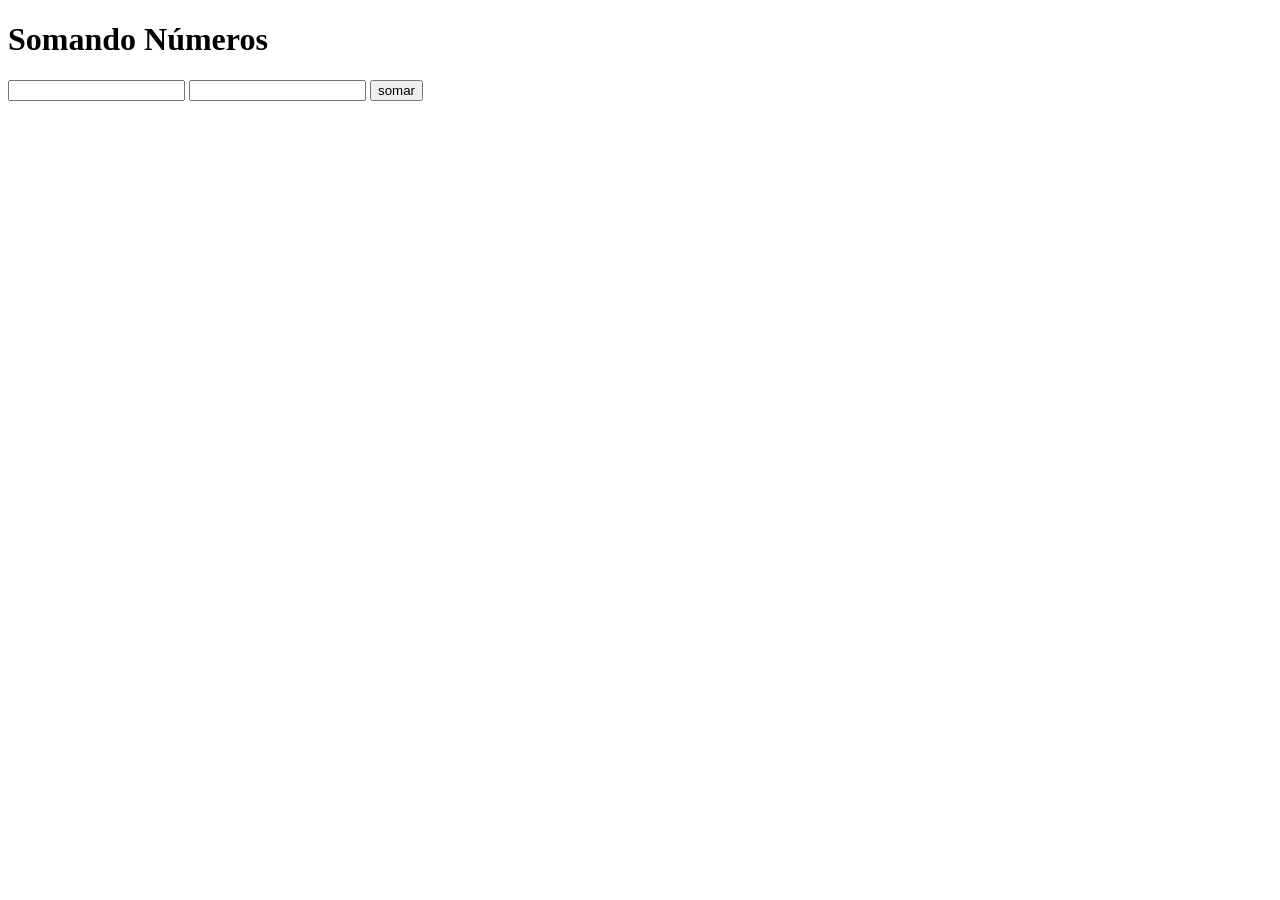
==== 05/index.html @ 04f127d9 "exercícios" ====
<!DOCTYPE html>
<html lang="pt-br">
<head>
    <meta charset="UTF-8">
    <meta name="viewport" content="width=device-width, initial-scale=1.0">
    <title>Somando números</title>
</head>
<body>
    <h1>Somando Números</h1>

    <input type="number" id="n1">
    <input type="number" id="n2">
    <input type="button" value="somar" onclick="somar()">
    <div id="resultado"></div>

    <script>
        function somar() {
            var n1 = document.getElementById("n1")
            var n2 = document.getElementById("n2")
            
            var resultado = Number(n1.value) + Number(n2.value)
            document.getElementById("resultado")
            .innerHTML = "Resultado: " + resultado
        }
    </script>
    
</body>
</html>
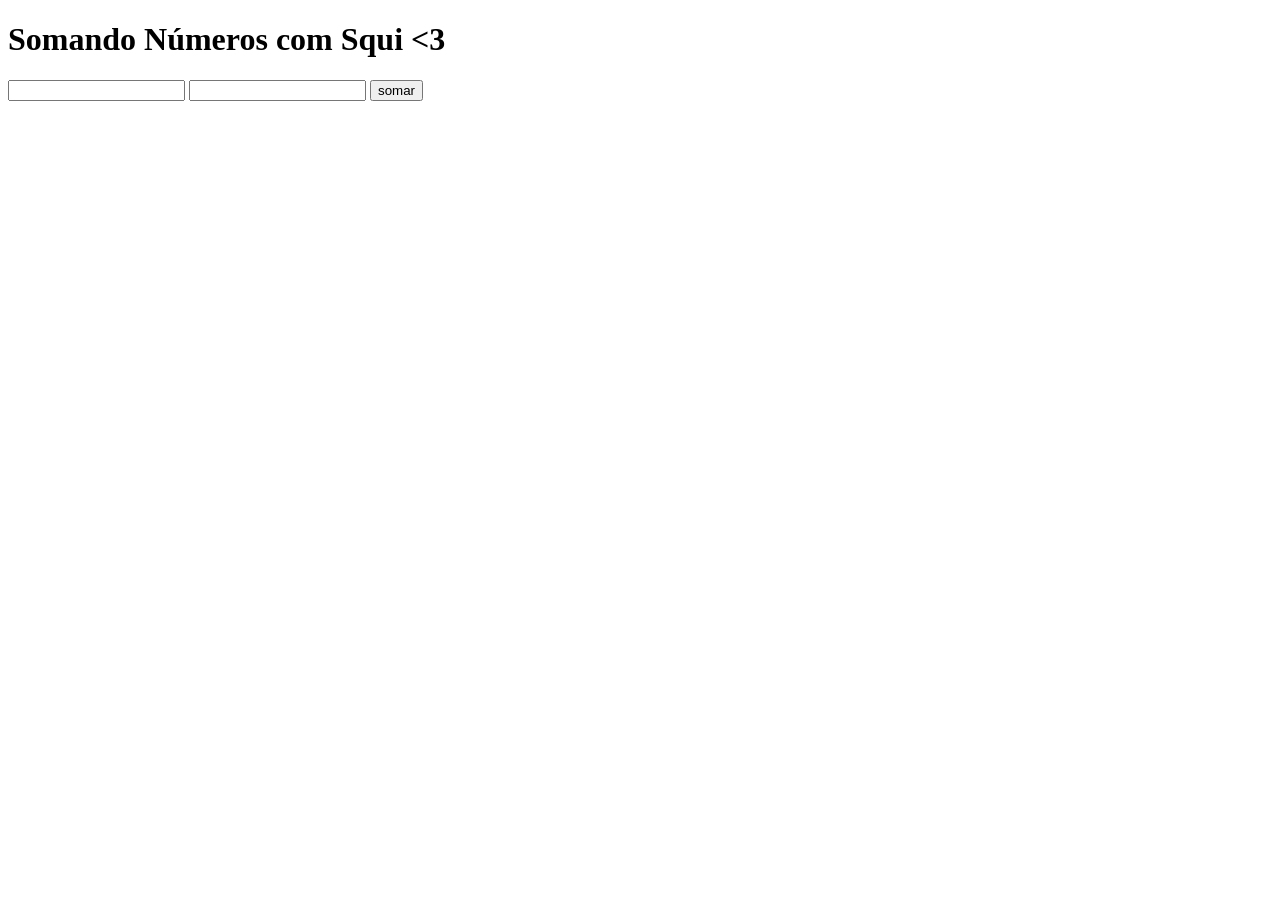
==== commit e8691a10: "exercícios" ====
--- a/05/index.html
+++ b/05/index.html
@@ -6,12 +6,12 @@
     <title>Somando números</title>
 </head>
 <body>
-    <h1>Somando Números</h1>
+    <h1>Somando Números com Squi <3</h1>
 
     <input type="number" id="n1">
     <input type="number" id="n2">
     <input type="button" value="somar" onclick="somar()">
-    <div id="resultado"></div>
+    <div id="res"></div>
 
     <script>
         function somar() {
@@ -19,8 +19,8 @@
             var n2 = document.getElementById("n2")
             
             var resultado = Number(n1.value) + Number(n2.value)
-            document.getElementById("resultado")
-            .innerHTML = "Resultado: " + resultado
+            document.getElementById("res")
+            .innerHTML = `O resultado da soma entre ${n1.value} e ${n2.value} é: ${resultado}`
         }
     </script>
     
